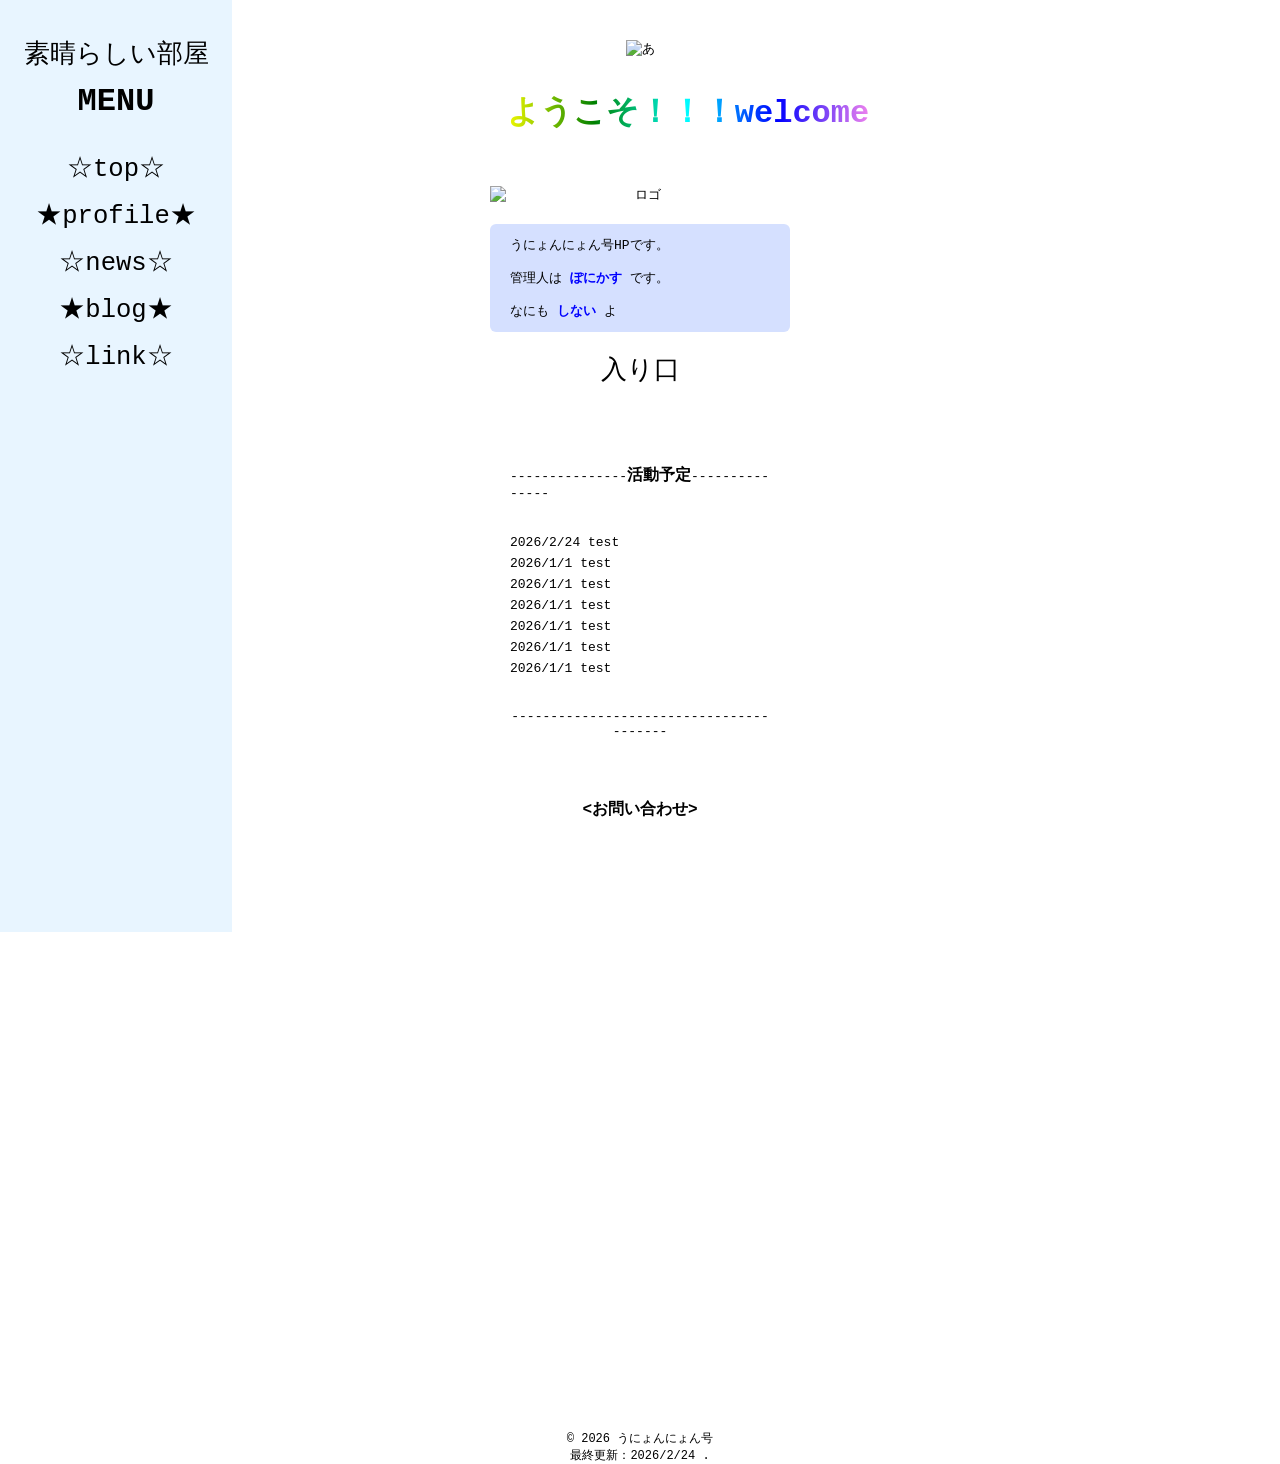
==== index.html @ 1208b14a "Update index.html" ====
<!DOCTYPE html>
<html lang="ja">
<head>
  <meta name="viewport" content="width=device-width, initial-scale=1.0">
  <meta charset="UTF-8">
  <title>未定</title>
  <link rel="stylesheet" href="css/home.css">

</head>

<body>

 <script>
 document.oncontextmenu = function() {
   alert("右クリックは禁止です！");
   return false;
 };
 </script>

<div class="layout">
  <div class="menu">
    <a href="https://google.com" class="null">素晴らしい部屋</a>

   <div class="menu-title">
   <strong>MENU</strong>
   </div>
    <br><br>
    <a href="index.html" class="menu-link">☆top☆</a>
    <a href="prof/prof.html" class="menu-link">★profile★</a>
    <a href="news/news.html" class="menu-link">☆news☆</a>
    <a href="news/news.html" class="menu-link">★blog★</a>
    <a href="news/news.html" class="menu-link">☆link☆</a>
  </div>


  <div class="container">
    <header class="site-header">
      <a href="https://google.com">
      <img src="images/a.png" alt="あ" width="100">
      </a>
    </header>

   <p class="super">
　　　<strong>ようこそ！！！welcome</strong>
    </p>
    <img src="images/logo.png" alt="ロゴ" class="logo" >
    <div class="box">
      うにょんにょん号HPです。
      <br><br>
      管理人は
       <font color="blue">
        <strong>
         ぽにかす
        </strong>
       </font>
      です。
　　　<br><br>
      なにも
       <font color="blue">
        <strong>
         しない
        </strong>
       </font>
       よ
    </div>
    <a href="https://google.com" class="xbig">入り口</a>
    <br><br><br>

<div class="notice">
  <div class="notice-box">
     <p>---------------<strong class="bigfont">活動予定</strong>---------------</p>
    <br>
<div class="notice-text-area">
  <div class="notice-text">
    <a href="#">2026/2/24 test</a>
  </div>
  <div class="notice-text">
    <a href="#">2026/1/1 test</a>
  </div>
  <div class="notice-text">
    <a href="#">2026/1/1 test</a>
  </div>
 <div class="notice-text">
    <a href="#">2026/1/1 test</a>
  </div>
 <div class="notice-text">
    <a href="#">2026/1/1 test</a>
  </div>
 <div class="notice-text">
    <a href="#">2026/1/1 test</a>
  </div> 
<div class="notice-text">
    <a href="#">2026/1/1 test</a>
  </div> 
<div class="notice-text">
    <a href="#">2026/1/1 test</a>
  </div> 
<div class="notice-text">
    <a href="#">2026/3/31 完成目標</a>
  </div> 
<div class="notice-text">
    <a href="#">2026/２/24 第一回セーブポイント</a>
  </div>
 <div class="notice-text">
    <a href="#">2026/2/18 点検</a>
  </div>
 <div class="notice-text">
    <a href="#">2026/1/1 ☆★☆開設☆★☆</a>
  </div>
</div>

    <br><br>
    <div class="notice-line">----------------------------------------</div>
  </div>
</div>
<br><br><br><br>
<strong class="bigfont"><お問い合わせ></strong>

<br><br>

<iframe src="https://docs.google.com/forms/d/e/1FAIpQLSfyVspw_T48cbNObLvWRASKQZeM8ES9gai94aNwEKOee0xeJQ/viewform?embedded=true" width="600" height="480" frameborder="0" marginheight="0" marginwidth="0">読み込んでいます…</iframe>
<br><br><br><br>
<footer>
  © 2026 うにょんにょん号
  <br>最終更新：2026/2/24
  <a href="https://google.com">.</a>

</footer>

  </div>
</div>
</body>
</html>
---- css/home.css ----
body {
  background-color: #ffffff;
  font-family: monospace;
  margin: 0;
}

.container {

  max-width: 800px;
  margin: 0 auto;
  text-align: center;
  margin-top: 40px;
  display: flex;
  flex-direction: column; /* ← 縦並び宣言！ */
  align-items: center;    /* ← 中央ぞろえ */
  padding-top: 0;
  background-color: transparent;
}


.logo {
  margin: 20px 0;
  width: 300px;       
}

.xbig {
  font-size: 26px;
  margin: 20px 0;
  display: block;        
  color: inherit;       
  text-decoration: none; 
}


footer {
  margin-top: 40px;
  font-size: 12px;
}
.site-header{
  text-align: center;
}


.notice {
  display: flex;
  justify-content: center; 
}

.notice-box {
  width: 260px; 
  text-align: left;     
  font-family: monospace; 
  color: black;
}

.notice-title {
  display: block;    
  color: inherit;     
  /* text-decoration: none;  */
  text-align: center;   
  color: blue;
}

.notice-text {
 /* text-decoration: none; */
}

.notice-text-area {
  max-height: 150px;
  overflow-y: auto;
}

a {
  color: inherit;
  text-decoration: none;
}

a:visited {
  color: inherit;
}

a:hover {
  text-decoration: underline; 
}


.notice-line {
  text-align: center;  
}

.notice-text {
  margin: 6px 0;   
}

.box {
  background-color: #d5e0ff;
  padding: 12px 20px;
  border-radius: 6px; 
  display: inline-block;
  width: 260px;          
  text-align: left;       
  font-family: monospace; 

}

.layout {
  display: flex;    
}

.menu {
  position: fixed;
  top: 0;
  left: 0; 
  width: 200px;      
  height: 100vh;
  background-color: rgba(230,244,255,0.9);
  padding: 16px;
  text-align: center; 
}

.main {
  padding: 20px;
  min-height: 100vh;
  margin-left: 200px;
  overflow: auto;
}

.menu a {
  display: block;        
  margin-bottom: 12px;    
  text-decoration: none;
  color: black;
}

.menu a:hover {
  background-color: #bfe7ff;
}

.menu a.null:hover {
  background-color: transparent; 
}

.null {
  font-size: 26px;
  margin: 20px 0;
  color: blue;
}

.super {
     font-size: calc(100vw/40);
    background: linear-gradient(to right, orange , yellow, green, cyan, blue, violet);
    background: -webkit-linear-gradient(left, orange , yellow, green, cyan, blue, violet);
    background: -o-linear-gradient(right, orange, yellow, green, cyan, blue, violet);
    background: -moz-linear-gradient(right, orange, yellow, green, cyan, blue, violet);
    -webkit-background-clip: text;
    background-clip: text;
    -webkit-text-fill-color: transparent;
    text-fill-color: transparent;  
}

.menu-link {
 font-size: calc(100vw/50);
  color: blue;
  display: block;
}

.menu-title {
  font-size: calc(100vw/40);
  font-weight: bold;
}

.bigfont {
 font-size: calc(100vw/80);
  color: black;
}
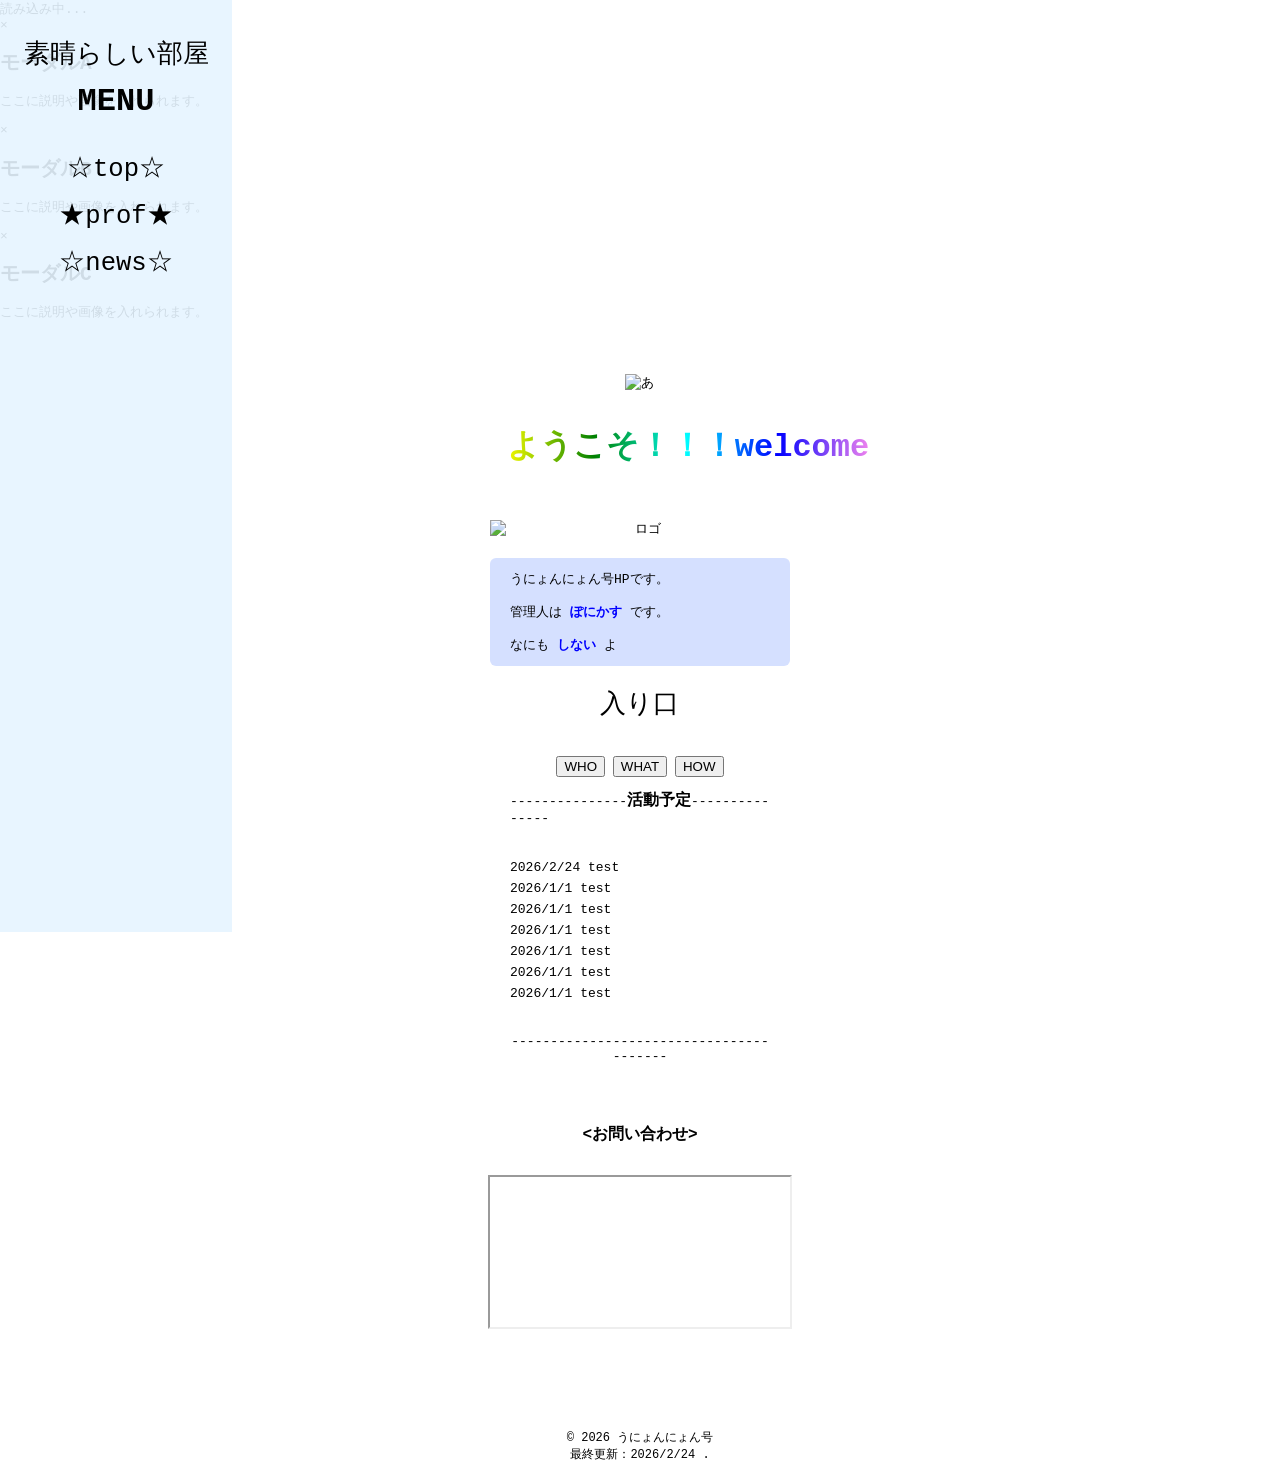
==== commit 81a58bc2: "Update index.html" ====
--- a/index.html
+++ b/index.html
@@ -10,12 +10,32 @@
 
 <body>
 
- <script>
- document.oncontextmenu = function() {
-   alert("右クリックは禁止です！");
-   return false;
- };
- </script>
+<div id="loading">読み込み中...</div>
+
+<div class="modal-overlay" id="modalOverlayA">
+  <div class="modal">
+    <div class="close-btn" id="closeModalA">×</div>
+    <h2>モーダルA</h2>
+    <p>ここに説明や画像を入れられます。</p>
+  </div>
+</div>
+<div class="modal-overlay" id="modalOverlayB">
+  <div class="modal">
+    <div class="close-btn" id="closeModalB">×</div>
+    <h2>モーダルB</h2>
+    <p>ここに説明や画像を入れられます。</p>
+  </div>
+</div>
+<div class="modal-overlay" id="modalOverlayC">
+  <div class="modal">
+    <div class="close-btn" id="closeModalC">×</div>
+    <h2>モーダルC</h2>
+    <p>ここに説明や画像を入れられます。</p>
+  </div>
+</div>
+
+
+
 
 <div class="layout">
   <div class="menu">
@@ -25,11 +45,9 @@
    <strong>MENU</strong>
    </div>
     <br><br>
-    <a href="index.html" class="menu-link">☆top☆</a>
-    <a href="prof/prof.html" class="menu-link">★profile★</a>
-    <a href="news/news.html" class="menu-link">☆news☆</a>
-    <a href="news/news.html" class="menu-link">★blog★</a>
-    <a href="news/news.html" class="menu-link">☆link☆</a>
+    <a href="#" class="menu-link">☆top☆</a>
+    <a href="#" class="menu-link">★prof★</a>
+    <a href="#" class="menu-link">☆news☆</a>
   </div>
 
 
@@ -64,7 +82,14 @@
        よ
     </div>
     <a href="https://google.com" class="xbig">入り口</a>
-    <br><br><br>
+    <br>
+
+<div class="page-content">
+  <button id="openModalA" class="buttonNeumorphism">WHO</button>
+  <button id="openModalB" class="buttonNeumorphism">WHAT</button>
+  <button id="openModalC" class="buttonNeumorphism">HOW</button>
+</div>
+
 
 <div class="notice">
   <div class="notice-box">
@@ -118,7 +143,7 @@
 
 <br><br>
 
-<iframe src="https://docs.google.com/forms/d/e/1FAIpQLSfyVspw_T48cbNObLvWRASKQZeM8ES9gai94aNwEKOee0xeJQ/viewform?embedded=true" width="600" height="480" frameborder="0" marginheight="0" marginwidth="0">読み込んでいます…</iframe>
+<iframe>　src="https://docs.google.com/forms/d/e/1FAIpQLSfyVspw_T48cbNObLvWRASKQZeM8ES9gai94aNwEKOee0xeJQ/viewform?embedded=true" width="600" height="480" frameborder="0" marginheight="0" marginwidth="0">読み込んでいます…</iframe>
 <br><br><br><br>
 <footer>
   © 2026 うにょんにょん号
@@ -129,5 +154,10 @@
 
   </div>
 </div>
+<script src="script.js"></script>
 </body>
 </html>
+
+
+
+
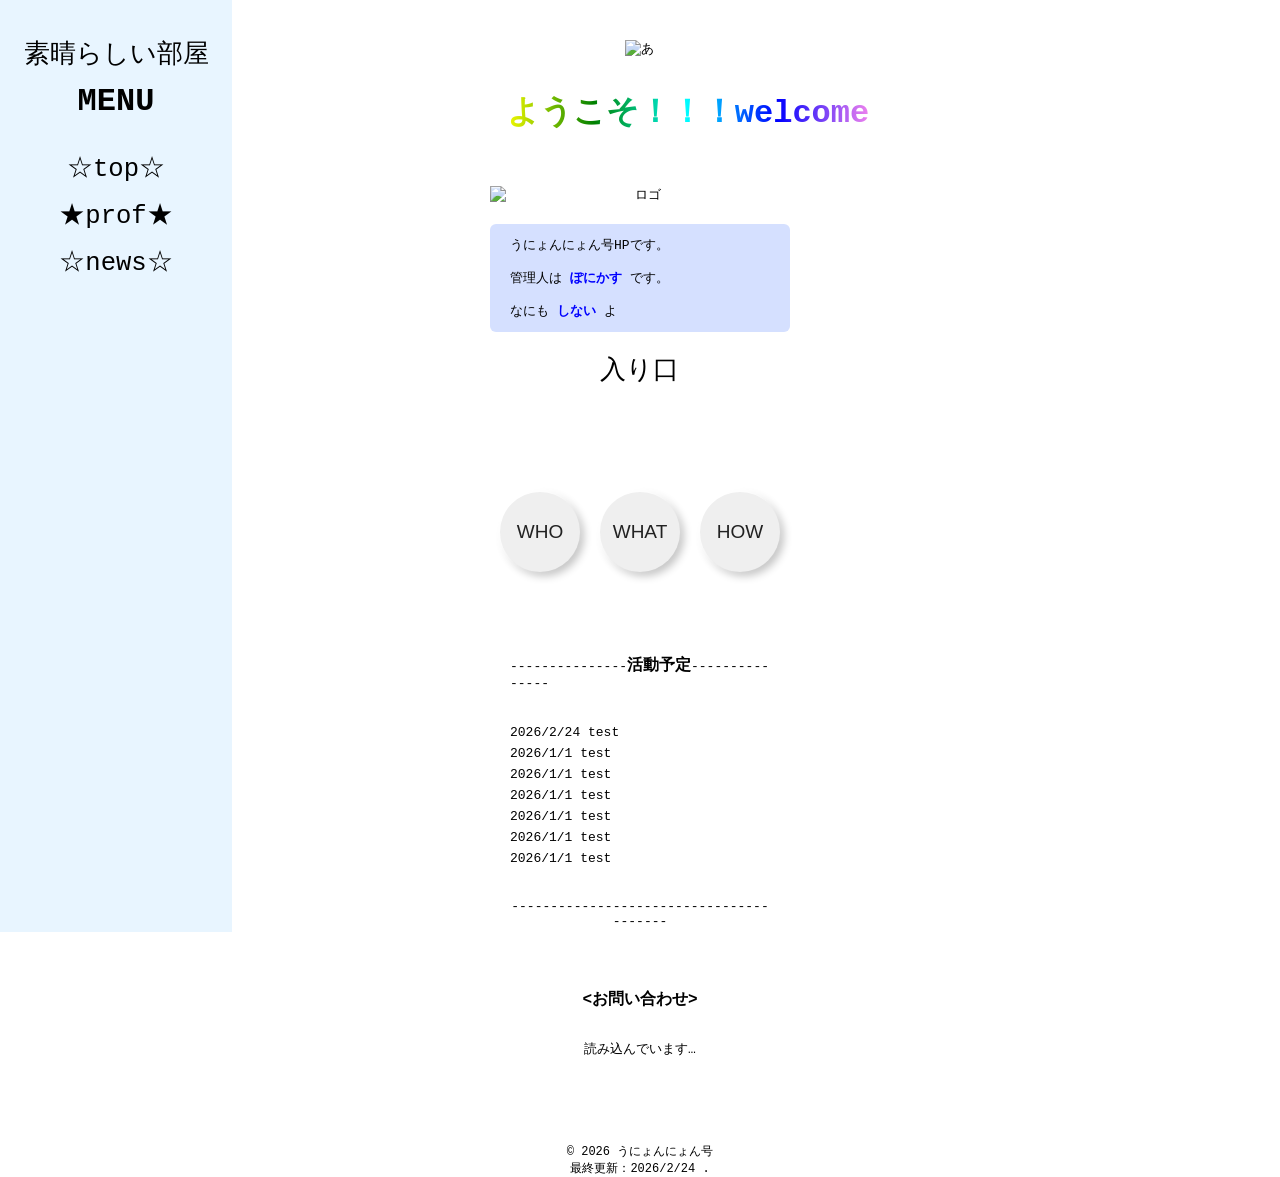
==== commit 24fb2a4f: "Update index.html" ====
--- a/index.html
+++ b/index.html
@@ -143,7 +143,7 @@
 
 <br><br>
 
-<iframe>　src="https://docs.google.com/forms/d/e/1FAIpQLSfyVspw_T48cbNObLvWRASKQZeM8ES9gai94aNwEKOee0xeJQ/viewform?embedded=true" width="600" height="480" frameborder="0" marginheight="0" marginwidth="0">読み込んでいます…</iframe>
+<iframe　src="https://docs.google.com/forms/d/e/1FAIpQLSfyVspw_T48cbNObLvWRASKQZeM8ES9gai94aNwEKOee0xeJQ/viewform?embedded=true" width="600" height="480" frameborder="0" marginheight="0" marginwidth="0">読み込んでいます…</iframe>
 <br><br><br><br>
 <footer>
   © 2026 うにょんにょん号
--- a/css/home.css
+++ b/css/home.css
@@ -175,6 +175,98 @@
   color: black;
 }
 
-
-
-
+#loading {
+  position: fixed;
+  top:0; left:0;
+  width:100%; height:100%;
+  background: rgba(255,255,255,0.95);
+  display: flex;
+  align-items: center;
+  justify-content: center;
+  font-size: 24px;
+  z-index: 9999;
+}
+
+.modal-overlay {
+  position: fixed;
+  top:0; left:0;
+  width:100%; height:100%;
+  background: rgba(0,0,0,0.7);
+  display: none;
+  align-items: center;
+  justify-content: center;
+  z-index: 999;
+}
+
+.modal {
+  background: #fff;
+  padding: 20px;
+  width: 90%;
+  max-width: 500px;
+  border-radius: 10px;
+  text-align: center;
+  position: relative;
+}
+
+.modal .close-btn {
+  position: absolute;
+  top:10px; right:10px;
+  cursor: pointer;
+  font-weight: bold;
+  font-size: 18px;
+}
+
+.page-content {
+  padding: 50px;
+  text-align: center;
+  display: flex;          
+  gap: 20px;               
+  justify-content: center;  
+  margin: 20px 0;
+}
+
+button {
+  padding: 10px 20px;
+  font-size: 19px;
+  cursor: pointer;
+}
+
+.buttonNeumorphism {
+  display: flex;                 /* 中央に文字やアイコンを寄せる */
+  align-items: center;
+  justify-content: center;
+  width: 80px;                   /* ボタンの幅 */
+  aspect-ratio: 1;               /* 正方形にする */
+  color: #222;                   /* 文字色 */
+  background-color: #efefef;     /* 背景色 */
+  border-radius: 50%;            /* 丸くする */
+  border: none;                  /* 枠線なし */
+  box-shadow: 
+    -4px -4px 8px #fff,         /* 上と左のハイライト */
+    4px 4px 8px rgb(0 0 0 / 24%); /* 下と右の影 */
+  cursor: pointer;               /* マウスオーバーで指マーク */
+}
+
+@media (any-hover: hover) {
+  .buttonNeumorphism {
+    transition: box-shadow 0.2s;
+  }
+
+  .buttonNeumorphism:hover {
+    box-shadow:
+      -2px -2px 4px #fff,
+      2px 2px 4px rgb(0 0 0 / 24%);
+  }
+
+  .buttonNeumorphism:active {
+    background-color: #ebebeb;
+    box-shadow: inset 4px 4px 8px rgb(0 0 0 / 16%);
+  }
+}
+
+
+
+
+
+
+
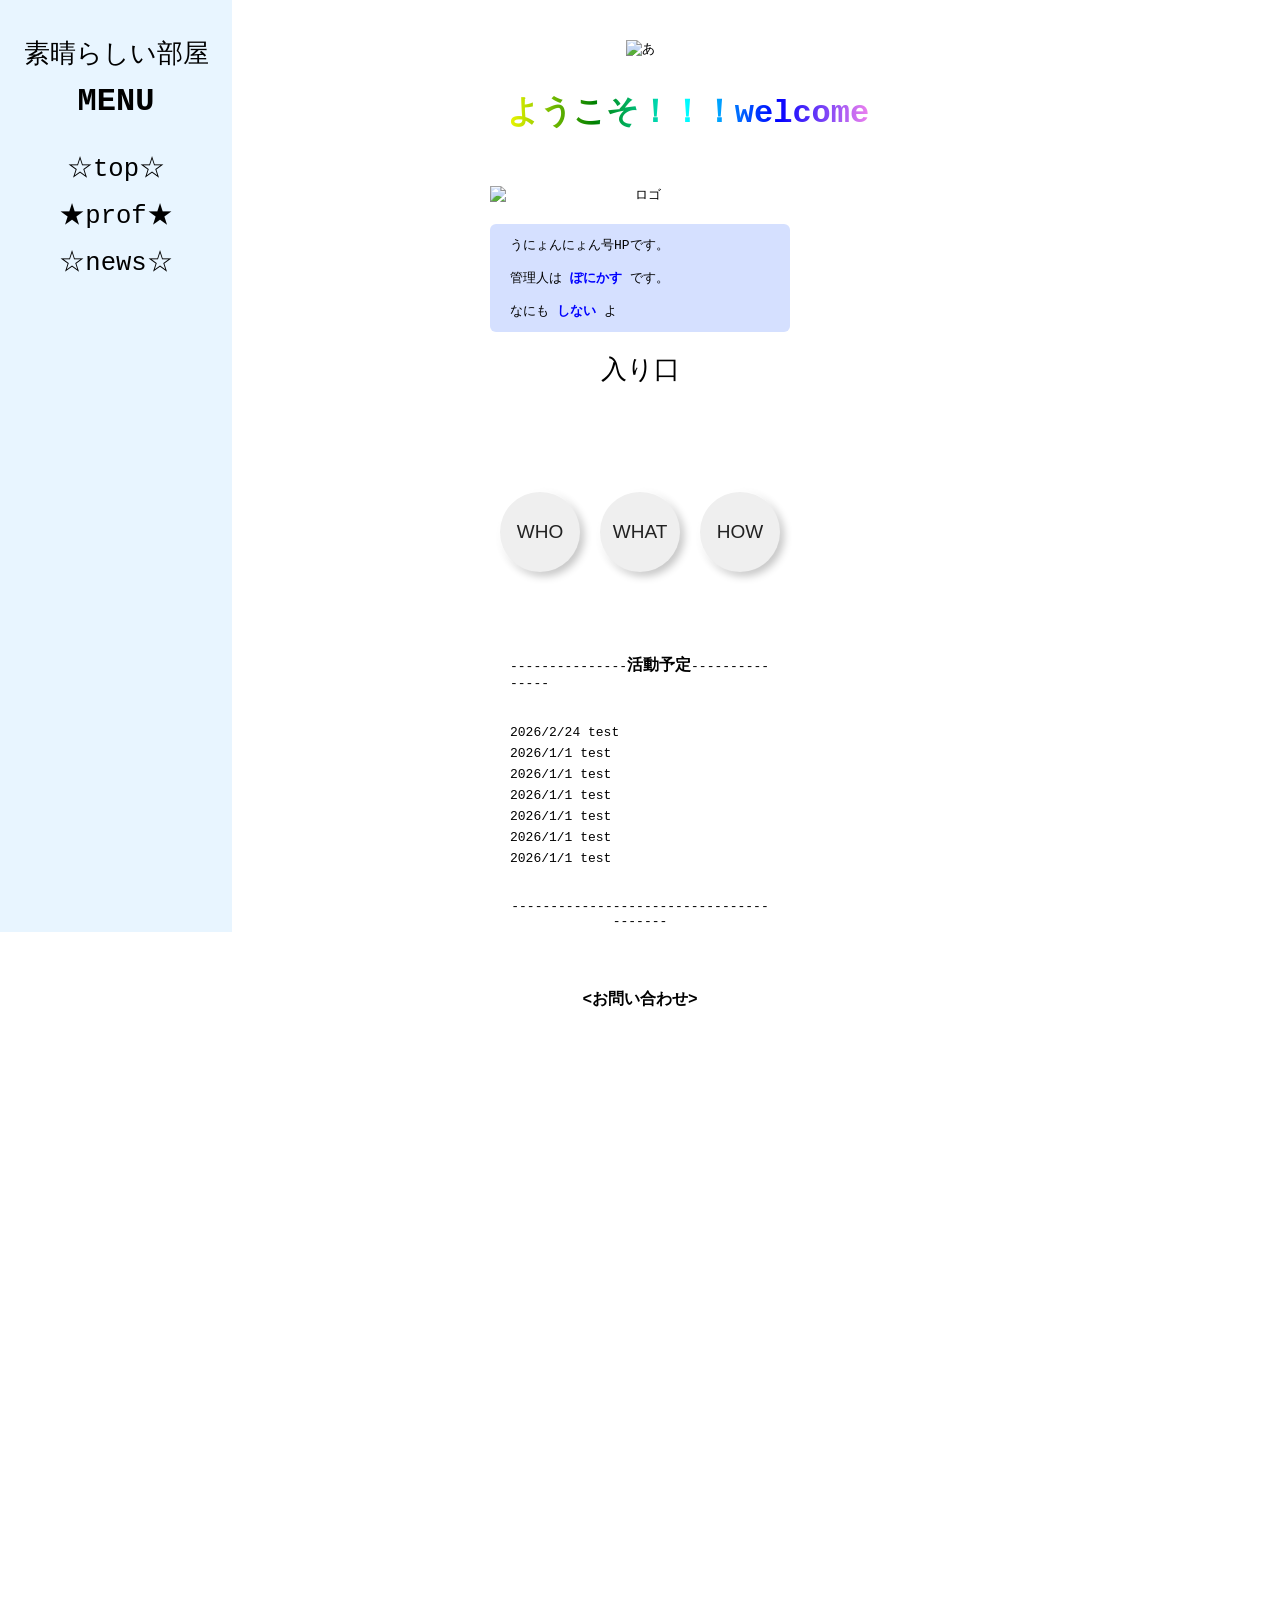
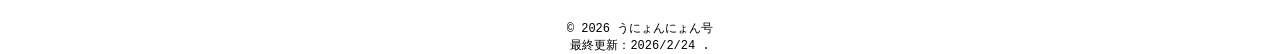
==== commit dbe03651: "Update index.html" ====
--- a/index.html
+++ b/index.html
@@ -143,7 +143,7 @@
 
 <br><br>
 
-<iframe　src="https://docs.google.com/forms/d/e/1FAIpQLSfyVspw_T48cbNObLvWRASKQZeM8ES9gai94aNwEKOee0xeJQ/viewform?embedded=true" width="600" height="480" frameborder="0" marginheight="0" marginwidth="0">読み込んでいます…</iframe>
+<iframe src="https://docs.google.com/forms/d/e/1FAIpQLSfyVspw_T48cbNObLvWRASKQZeM8ES9gai94aNwEKOee0xeJQ/viewform?embedded=true" width="600" height="480" frameborder="0" marginheight="0" marginwidth="0">読み込んでいます…</iframe>
 <br><br><br><br>
 <footer>
   © 2026 うにょんにょん号
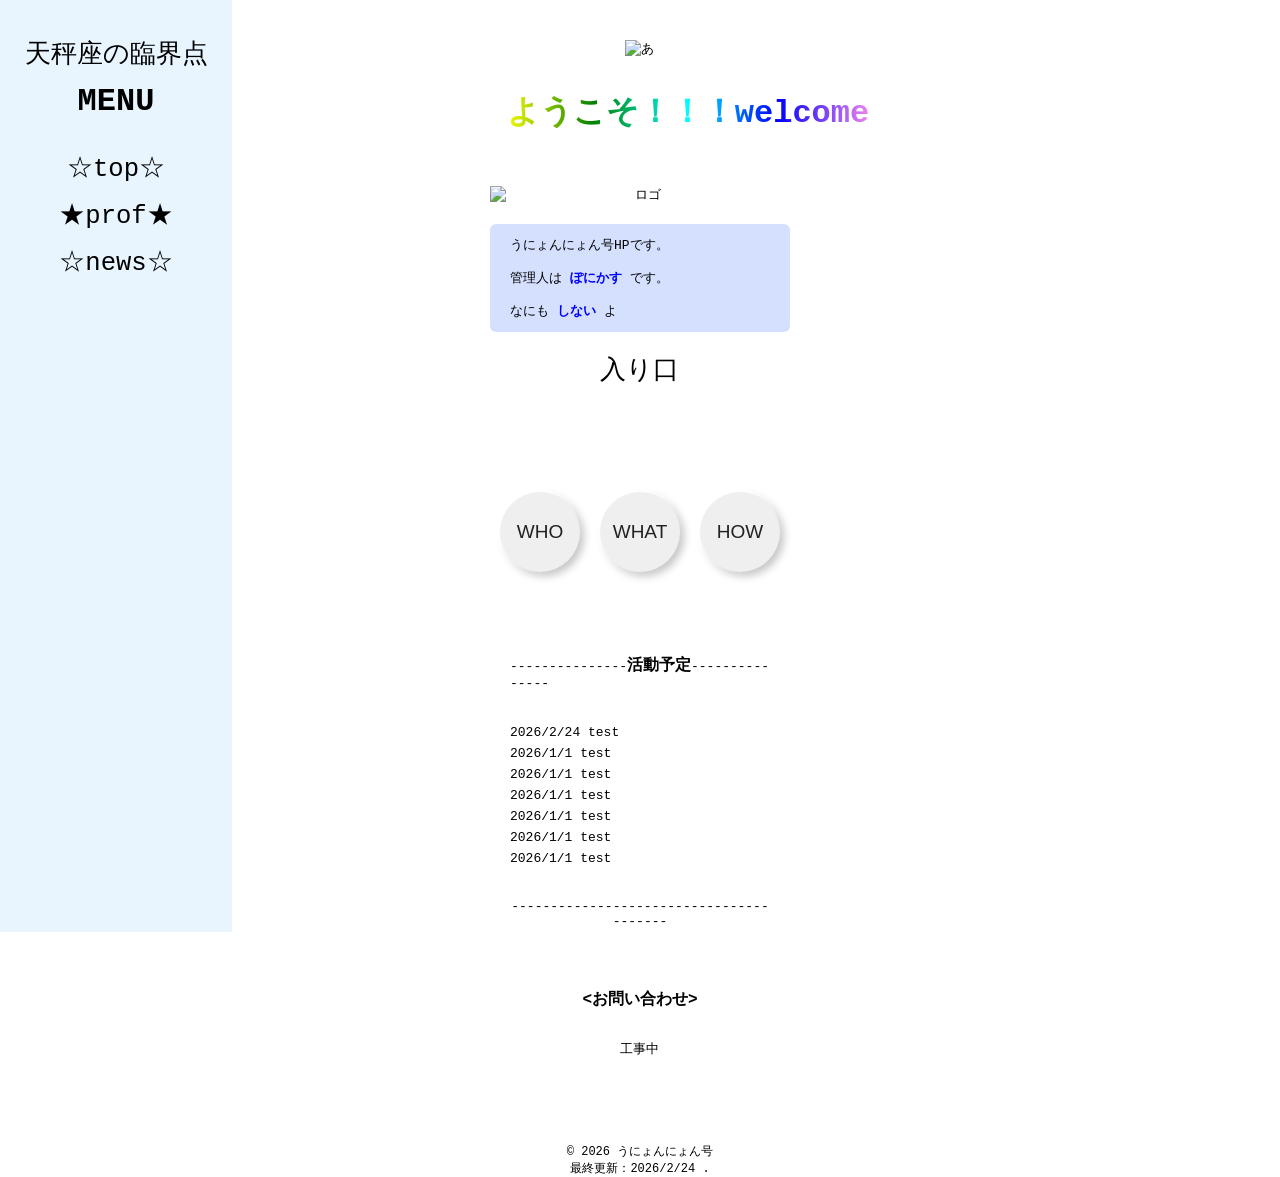
==== commit ebea9b2a: "Update index.html" ====
--- a/index.html
+++ b/index.html
@@ -3,7 +3,7 @@
 <head>
   <meta name="viewport" content="width=device-width, initial-scale=1.0">
   <meta charset="UTF-8">
-  <title>未定</title>
+  <title>天秤座の臨界点</title>
   <link rel="stylesheet" href="css/home.css">
 
 </head>
@@ -39,7 +39,7 @@
 
 <div class="layout">
   <div class="menu">
-    <a href="https://google.com" class="null">素晴らしい部屋</a>
+    <a href="https://google.com" class="null">天秤座の臨界点</a>
 
    <div class="menu-title">
    <strong>MENU</strong>
@@ -142,8 +142,7 @@
 <strong class="bigfont"><お問い合わせ></strong>
 
 <br><br>
-
-<iframe src="https://docs.google.com/forms/d/e/1FAIpQLSfyVspw_T48cbNObLvWRASKQZeM8ES9gai94aNwEKOee0xeJQ/viewform?embedded=true" width="600" height="480" frameborder="0" marginheight="0" marginwidth="0">読み込んでいます…</iframe>
+工事中
 <br><br><br><br>
 <footer>
   © 2026 うにょんにょん号
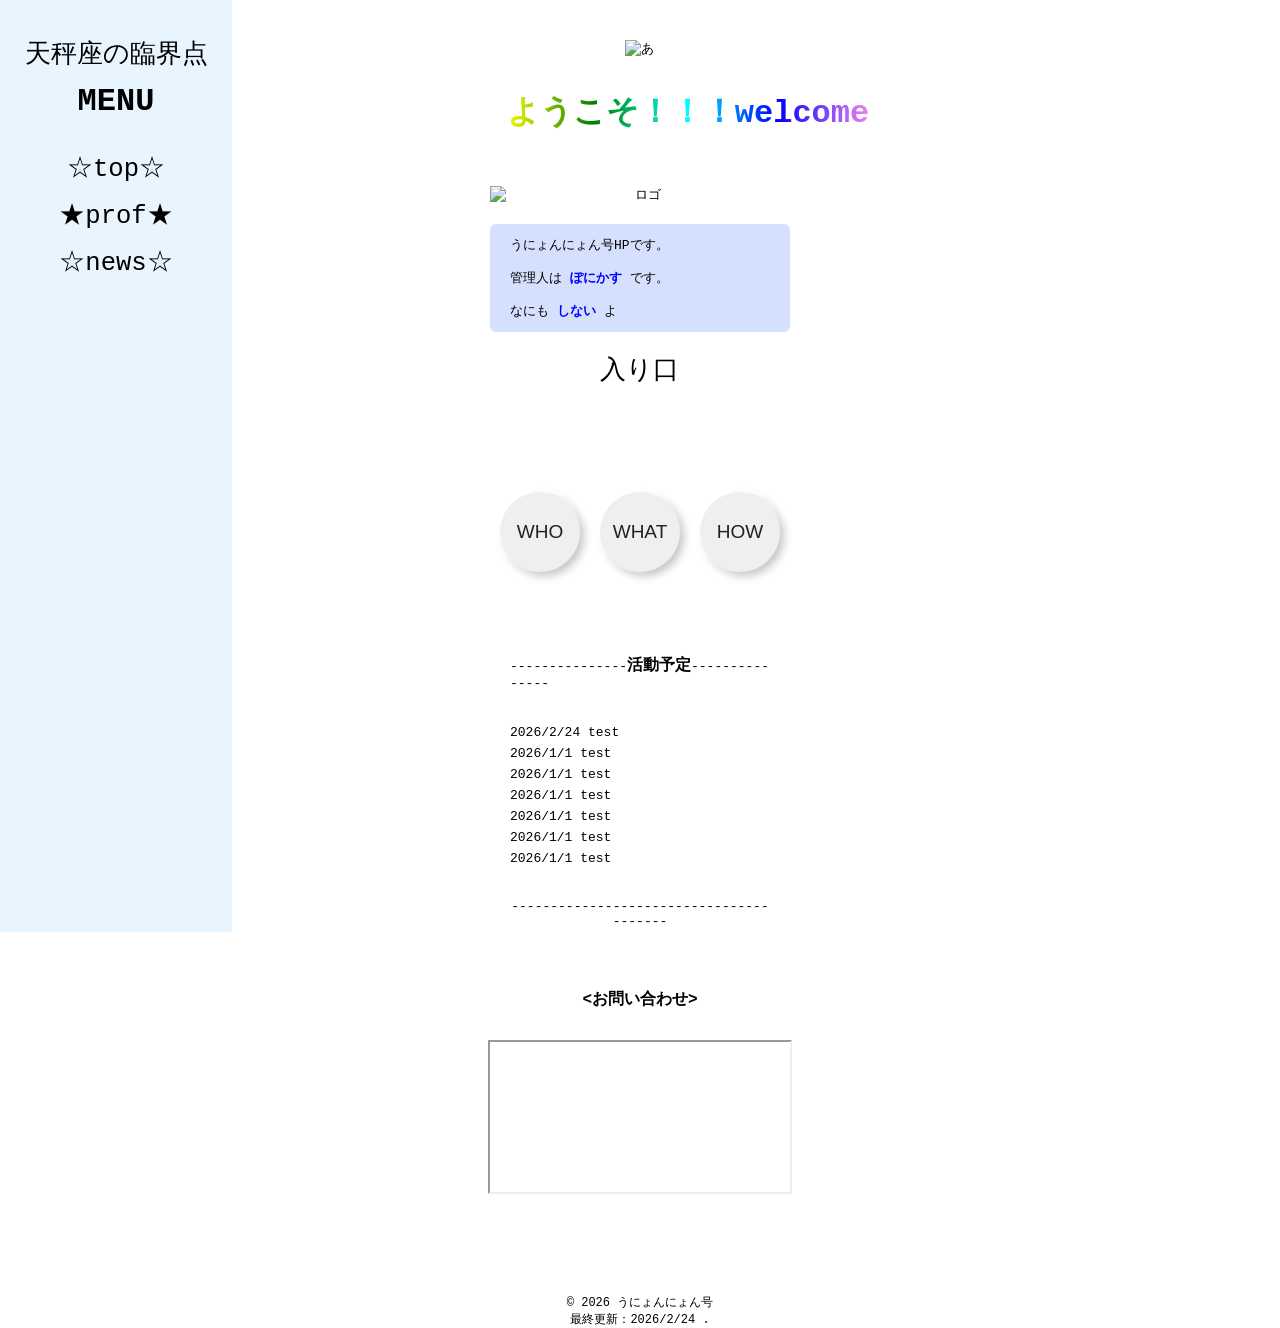
==== commit bcb22111: "Update index.html" ====
--- a/index.html
+++ b/index.html
@@ -10,7 +10,12 @@
 
 <body>
 
-<div id="loading">読み込み中...</div>
+<div id="loading"> 
+     読み込み中...
+　<div class="loading-bar">
+    <div class="loading-progress">
+　　</div>
+  </div></div>
 
 <div class="modal-overlay" id="modalOverlayA">
   <div class="modal">
@@ -142,7 +147,8 @@
 <strong class="bigfont"><お問い合わせ></strong>
 
 <br><br>
-工事中
+
+<iframe>　src="https://docs.google.com/forms/d/e/1FAIpQLSfyVspw_T48cbNObLvWRASKQZeM8ES9gai94aNwEKOee0xeJQ/viewform?embedded=true" width="600" height="480" frameborder="0" marginheight="0" marginwidth="0">読み込んでいます…</iframe>
 <br><br><br><br>
 <footer>
   © 2026 うにょんにょん号
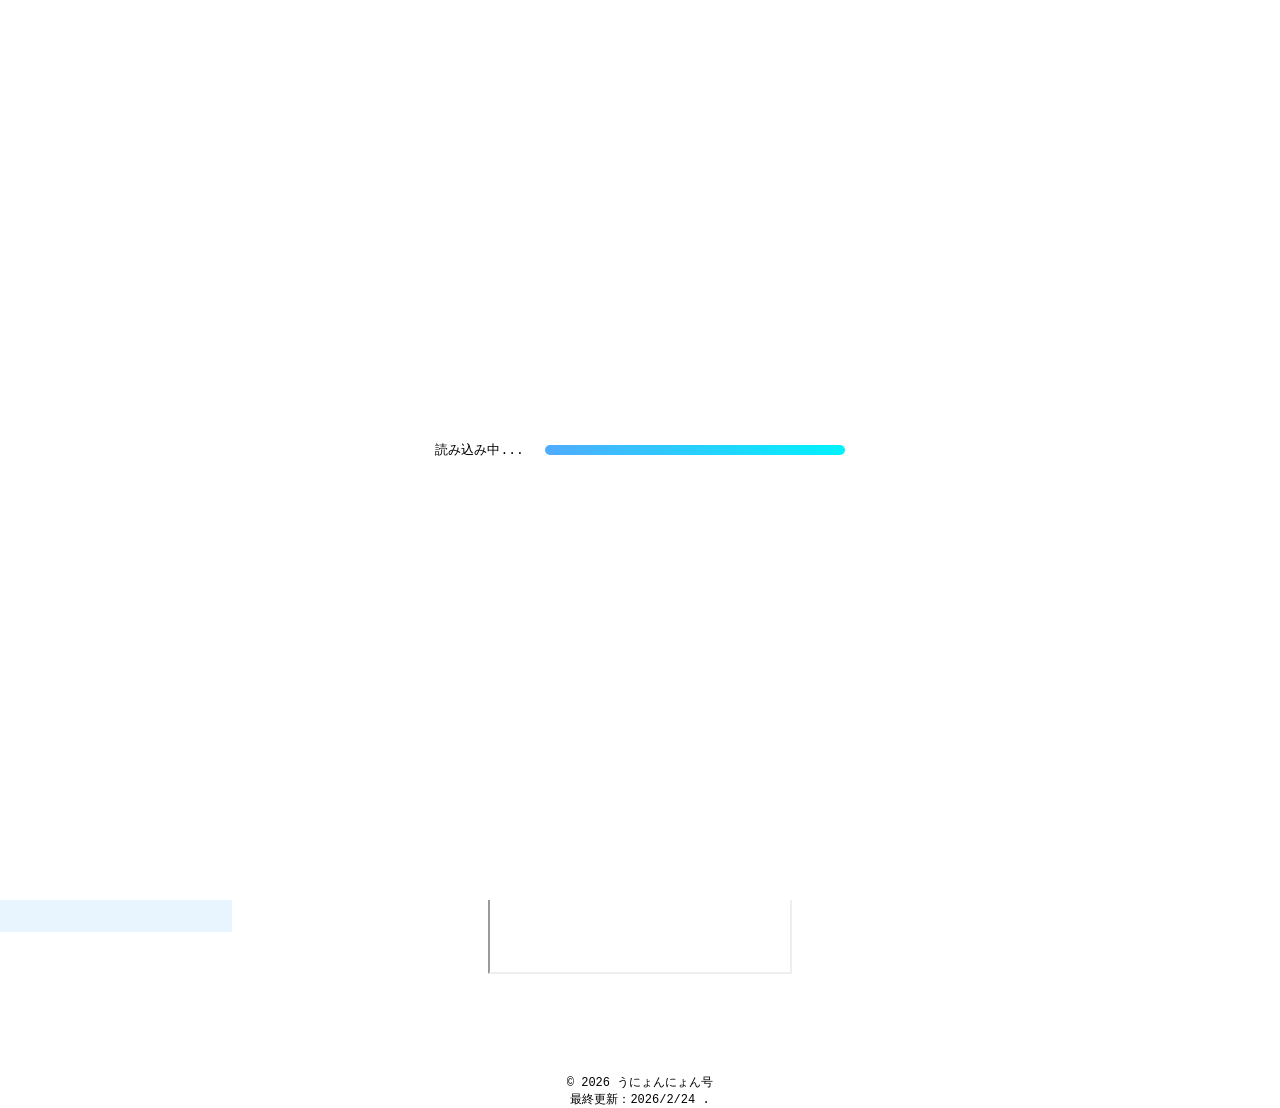
==== commit 6b66b16d: "Update index.html" ====
--- a/index.html
+++ b/index.html
@@ -16,28 +16,6 @@
     <div class="loading-progress">
 　　</div>
   </div></div>
-
-<div class="modal-overlay" id="modalOverlayA">
-  <div class="modal">
-    <div class="close-btn" id="closeModalA">×</div>
-    <h2>モーダルA</h2>
-    <p>ここに説明や画像を入れられます。</p>
-  </div>
-</div>
-<div class="modal-overlay" id="modalOverlayB">
-  <div class="modal">
-    <div class="close-btn" id="closeModalB">×</div>
-    <h2>モーダルB</h2>
-    <p>ここに説明や画像を入れられます。</p>
-  </div>
-</div>
-<div class="modal-overlay" id="modalOverlayC">
-  <div class="modal">
-    <div class="close-btn" id="closeModalC">×</div>
-    <h2>モーダルC</h2>
-    <p>ここに説明や画像を入れられます。</p>
-  </div>
-</div>
 
 
 
@@ -88,12 +66,6 @@
     </div>
     <a href="https://google.com" class="xbig">入り口</a>
     <br>
-
-<div class="page-content">
-  <button id="openModalA" class="buttonNeumorphism">WHO</button>
-  <button id="openModalB" class="buttonNeumorphism">WHAT</button>
-  <button id="openModalC" class="buttonNeumorphism">HOW</button>
-</div>
 
 
 <div class="notice">
--- a/css/home.css
+++ b/css/home.css
@@ -177,96 +177,30 @@
 
 #loading {
   position: fixed;
-  top:0; left:0;
-  width:100%; height:100%;
-  background: rgba(255,255,255,0.95);
+  inset: 0;
+  background: white;
   display: flex;
+  justify-content: center;
   align-items: center;
-  justify-content: center;
-  font-size: 24px;
   z-index: 9999;
 }
-
-.modal-overlay {
-  position: fixed;
-  top:0; left:0;
-  width:100%; height:100%;
-  background: rgba(0,0,0,0.7);
-  display: none;
-  align-items: center;
-  justify-content: center;
-  z-index: 999;
-}
-
-.modal {
-  background: #fff;
-  padding: 20px;
-  width: 90%;
-  max-width: 500px;
-  border-radius: 10px;
-  text-align: center;
-  position: relative;
-}
-
-.modal .close-btn {
-  position: absolute;
-  top:10px; right:10px;
-  cursor: pointer;
-  font-weight: bold;
-  font-size: 18px;
-}
-
-.page-content {
-  padding: 50px;
-  text-align: center;
-  display: flex;          
-  gap: 20px;               
-  justify-content: center;  
-  margin: 20px 0;
-}
-
-button {
-  padding: 10px 20px;
-  font-size: 19px;
-  cursor: pointer;
-}
-
-.buttonNeumorphism {
-  display: flex;                 /* 中央に文字やアイコンを寄せる */
-  align-items: center;
-  justify-content: center;
-  width: 80px;                   /* ボタンの幅 */
-  aspect-ratio: 1;               /* 正方形にする */
-  color: #222;                   /* 文字色 */
-  background-color: #efefef;     /* 背景色 */
-  border-radius: 50%;            /* 丸くする */
-  border: none;                  /* 枠線なし */
-  box-shadow: 
-    -4px -4px 8px #fff,         /* 上と左のハイライト */
-    4px 4px 8px rgb(0 0 0 / 24%); /* 下と右の影 */
-  cursor: pointer;               /* マウスオーバーで指マーク */
-}
-
-@media (any-hover: hover) {
-  .buttonNeumorphism {
-    transition: box-shadow 0.2s;
-  }
-
-  .buttonNeumorphism:hover {
-    box-shadow:
-      -2px -2px 4px #fff,
-      2px 2px 4px rgb(0 0 0 / 24%);
-  }
-
-  .buttonNeumorphism:active {
-    background-color: #ebebeb;
-    box-shadow: inset 4px 4px 8px rgb(0 0 0 / 16%);
-  }
-}
-
-
-
-
-
-
-
+.loading-bar {
+  width: 300px;
+  height: 10px;
+  background: #eee;
+  border-radius: 5px;
+  overflow: hidden;
+}
+
+.loading-progress {
+  width: 0%;
+  height: 100%;
+  background: linear-gradient(90deg, #4facfe, #00f2fe);
+  animation: loadingAnimation 2s ease forwards;
+}
+
+@keyframes loadingAnimation {
+  from { width: 0%; }
+  to   { width: 100%; }
+}
+
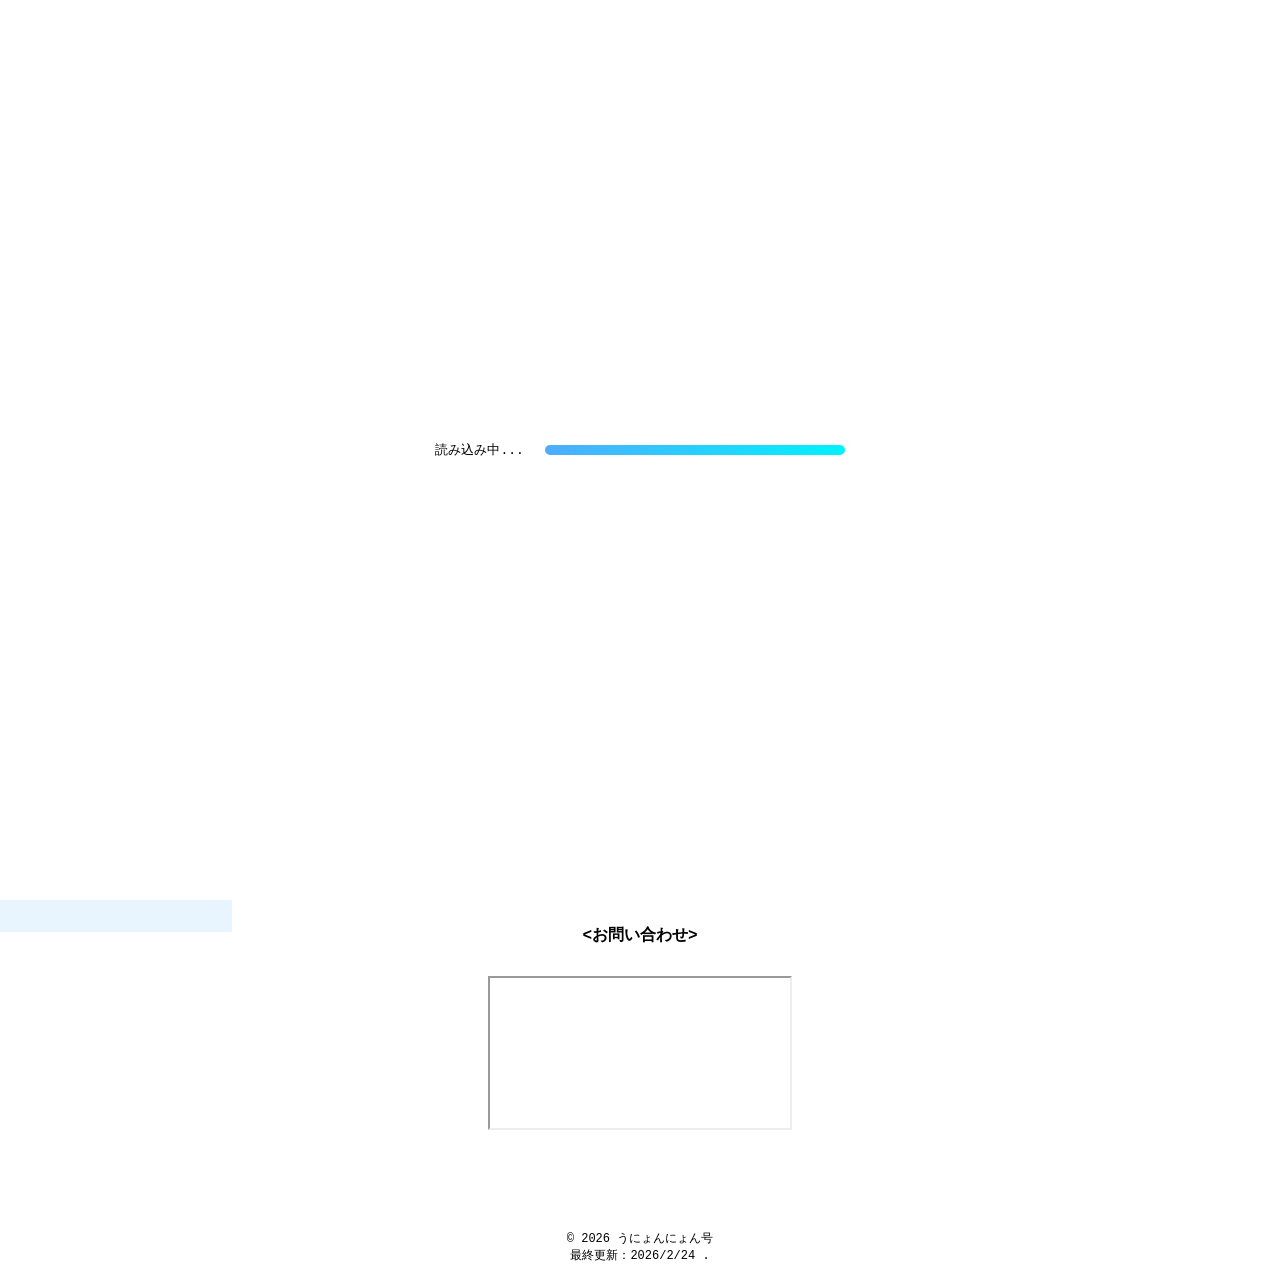
==== commit 864a0407: "Update index.html" ====
--- a/index.html
+++ b/index.html
@@ -66,6 +66,72 @@
     </div>
     <a href="https://google.com" class="xbig">入り口</a>
     <br>
+<button 
+  onclick="location.href=#"
+  style="display: block;
+         width: 500px;
+         margin-left: auto;
+         margin-right: auto;
+         padding: 10px 20px;
+         background-color: transparent;
+         font-weight: bold;
+         color: #519ad2;
+         border: 2px solid #519ad2;
+         border-radius: 50px;
+         cursor: pointer;
+         transition: all 0.3s;"
+  onmouseover="this.style.backgroundColor='#519ad2'; this.style.color='white'"
+  onmouseout="this.style.backgroundColor='transparent'; this.style.color='#519ad2'"
+  onmousedown="this.style.opacity='0.5'"
+  onmouseup="this.style.opacity='1'"
+>
+ボタンデザイン
+</button>
+<br>
+<button 
+  onclick="location.href=#"
+  style="display: block;
+         width: 500px;
+         margin-left: auto;
+         margin-right: auto;
+         padding: 10px 20px;
+         background-color: transparent;
+         font-weight: bold;
+         color: #519ad2;
+         border: 2px solid #519ad2;
+         border-radius: 50px;
+         cursor: pointer;
+         transition: all 0.3s;"
+  onmouseover="this.style.backgroundColor='#519ad2'; this.style.color='white'"
+  onmouseout="this.style.backgroundColor='transparent'; this.style.color='#519ad2'"
+  onmousedown="this.style.opacity='0.5'"
+  onmouseup="this.style.opacity='1'"
+>
+ボタンデザイン
+</button>
+<br>
+<button 
+  onclick="location.href=#"
+  style="display: block;
+         width: 500px;
+         margin-left: auto;
+         margin-right: auto;
+         padding: 10px 20px;
+         background-color: transparent;
+         font-weight: bold;
+         color: #519ad2;
+         border: 2px solid #519ad2;
+         border-radius: 50px;
+         cursor: pointer;
+         transition: all 0.3s;"
+  onmouseover="this.style.backgroundColor='#519ad2'; this.style.color='white'"
+  onmouseout="this.style.backgroundColor='transparent'; this.style.color='#519ad2'"
+  onmousedown="this.style.opacity='0.5'"
+  onmouseup="this.style.opacity='1'"
+>
+ボタンデザイン
+</button>
+
 
 
 <div class="notice">
@@ -122,6 +188,8 @@
 
 <iframe>　src="https://docs.google.com/forms/d/e/1FAIpQLSfyVspw_T48cbNObLvWRASKQZeM8ES9gai94aNwEKOee0xeJQ/viewform?embedded=true" width="600" height="480" frameborder="0" marginheight="0" marginwidth="0">読み込んでいます…</iframe>
 <br><br><br><br>
+
+
 <footer>
   © 2026 うにょんにょん号
   <br>最終更新：2026/2/24
